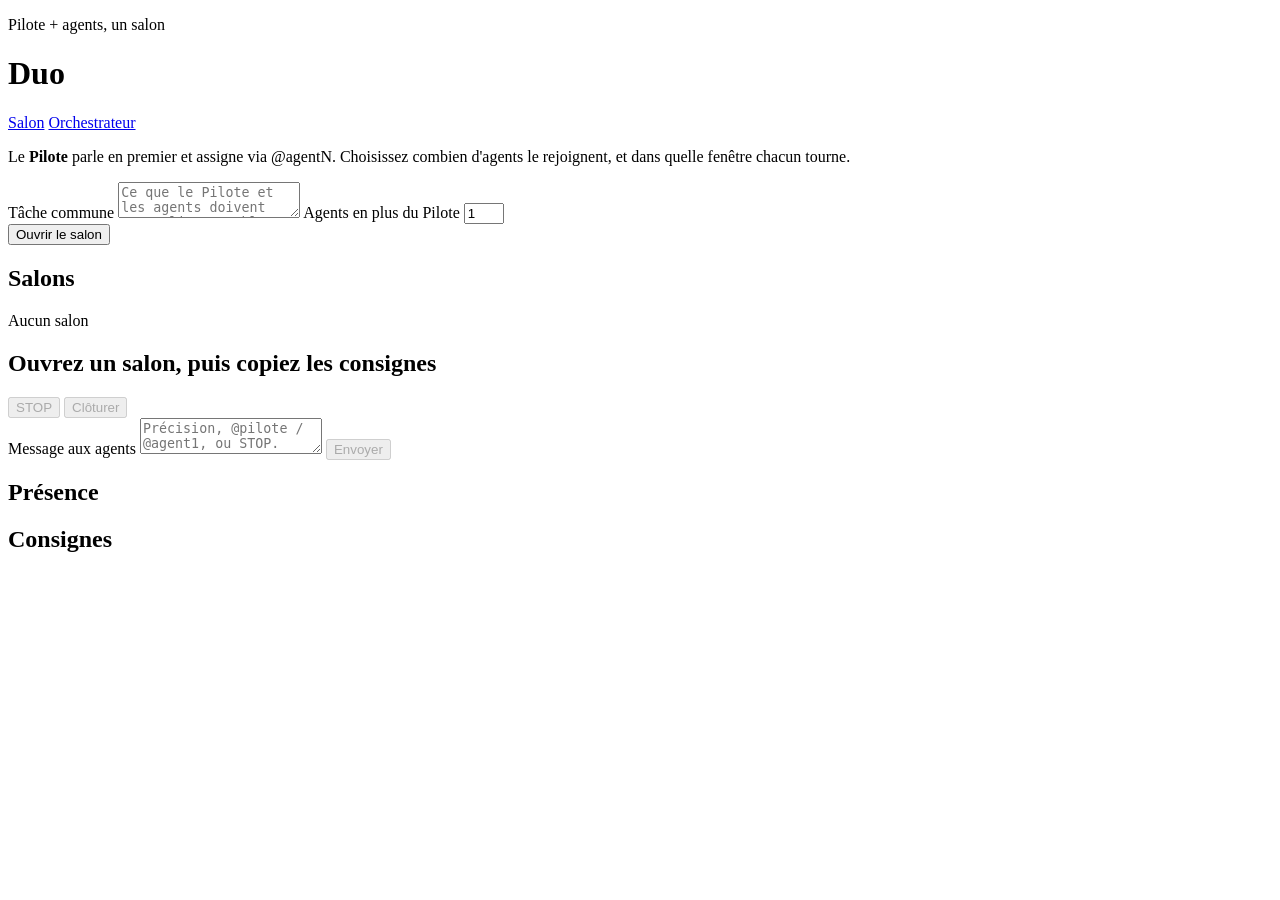
==== multiagents/src/duo/static/salon.html @ 4a6313c2 "chore(pilotage): structure le workspace architecte, isole jeu/ et integre duo" ====
<!DOCTYPE html>
<html lang="fr">
<head>
  <meta charset="utf-8">
  <meta name="viewport" content="width=device-width, initial-scale=1">
  <title>Duo — salon</title>
  <link rel="stylesheet" href="/static/styles.css">
</head>
<body>
  <header class="top">
    <div>
      <p class="eyebrow">Pilote + agents, un salon</p>
      <h1>Duo</h1>
    </div>
    <nav class="nav">
      <a href="/" aria-current="page">Salon</a>
      <a href="/orchestre">Orchestrateur</a>
    </nav>
  </header>
  <main class="layout salon">
    <aside class="panel sessions">
      <p class="lead">Le <strong>Pilote</strong> parle en premier et assigne via @agentN. Choisissez combien d'agents le rejoignent, et dans quelle fenêtre chacun tourne.</p>
      <form id="new-room">
        <label for="task-input">Tâche commune</label>
        <textarea id="task-input" required placeholder="Ce que le Pilote et les agents doivent accomplir ensemble."></textarea>
        <label for="agents-count">Agents en plus du Pilote</label>
        <input id="agents-count" type="number" min="1" max="5" value="1">
        <div id="slots" class="slots"></div>
        <button type="submit">Ouvrir le salon</button>
        <p id="flash" class="flash" role="status"></p>
      </form>
      <h2>Salons</h2>
      <ul id="room-list"></ul>
    </aside>
    <section class="panel conversation">
      <div class="toolbar">
        <div>
          <p class="eyebrow" id="room-kicker">Aucun salon</p>
          <h2 id="room-title">Ouvrez un salon, puis copiez les consignes</h2>
        </div>
        <div class="actions">
          <button id="stop-button" class="ghost" type="button" disabled>STOP</button>
          <button id="close-button" type="button" disabled>Clôturer</button>
        </div>
      </div>
      <div id="chat" class="chat" aria-live="polite"></div>
      <form id="human-form" class="human-form">
        <label for="human-text">Message aux agents</label>
        <textarea id="human-text" placeholder="Précision, @pilote / @agent1, ou STOP."></textarea>
        <button id="send-button" type="submit" disabled>Envoyer</button>
      </form>
    </section>
    <aside class="panel follow">
      <section>
        <h2>Présence</h2>
        <ul id="presence"></ul>
      </section>
      <section>
        <h2>Consignes</h2>
        <div id="prompts"></div>
      </section>
    </aside>
  </main>
  <script src="/static/salon.js"></script>
</body>
</html>
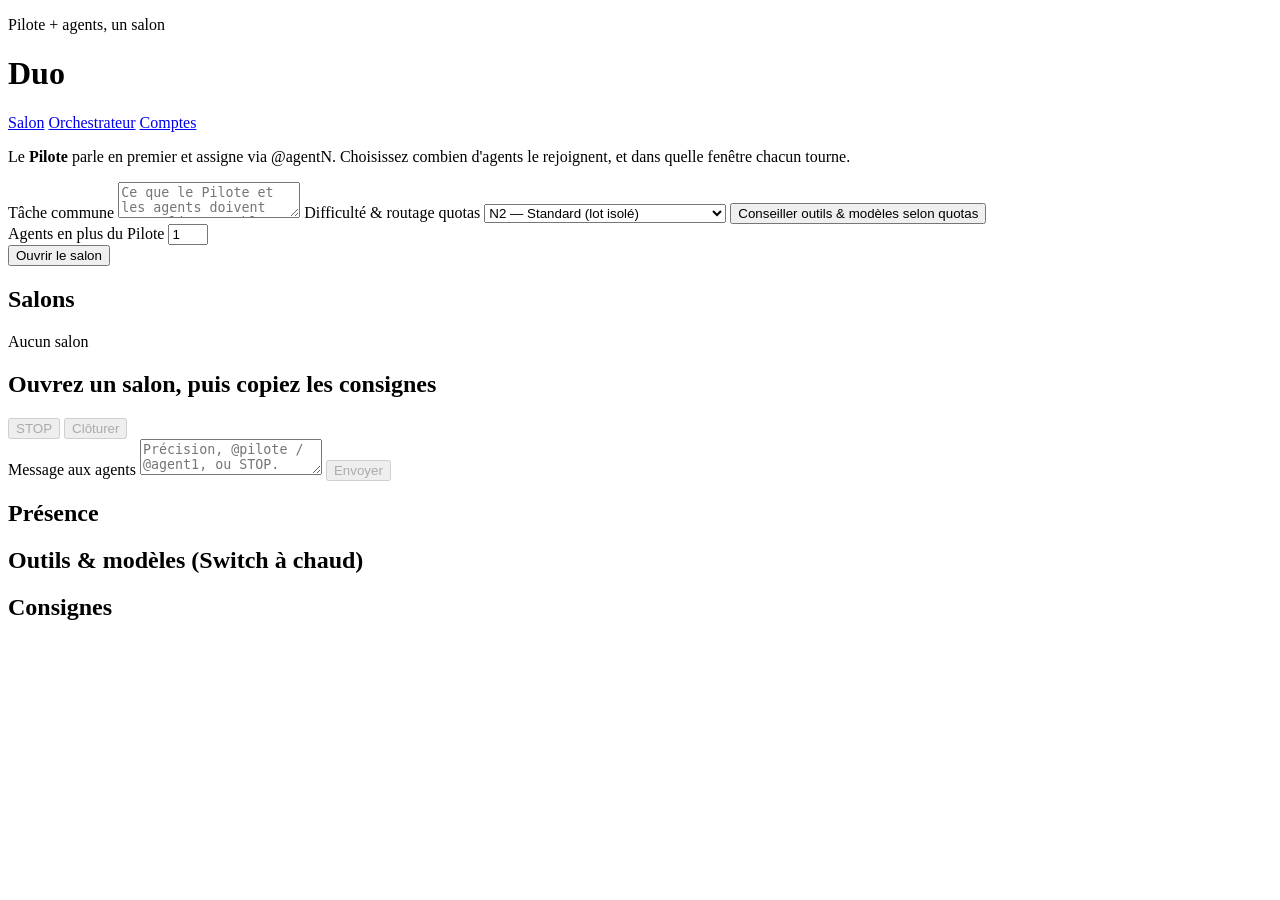
==== commit ca267419: "feat: sync local T7-T8 and Duo updates Co-authored-by: Copilot <223556219+Copilot@users.noreply.gith" ====
--- a/multiagents/src/duo/static/salon.html
+++ b/multiagents/src/duo/static/salon.html
@@ -15,6 +15,7 @@
     <nav class="nav">
       <a href="/" aria-current="page">Salon</a>
       <a href="/orchestre">Orchestrateur</a>
+      <a href="/comptes">Comptes</a>
     </nav>
   </header>
   <main class="layout salon">
@@ -23,6 +24,16 @@
       <form id="new-room">
         <label for="task-input">Tâche commune</label>
         <textarea id="task-input" required placeholder="Ce que le Pilote et les agents doivent accomplir ensemble."></textarea>
+        <label for="difficulty-select">Difficulté &amp; routage quotas
+          <select id="difficulty-select">
+            <option value="N1">N1 — Trivial / Audit / Doc</option>
+            <option value="N2" selected>N2 — Standard (lot isolé)</option>
+            <option value="N3">N3 — Complexe (invariants / calculs)</option>
+            <option value="N4">N4 — Critique / Escalade</option>
+          </select>
+        </label>
+        <button id="apply-routing-button" class="ghost" type="button">Conseiller outils &amp; modèles selon quotas</button>
+        <div id="pilote-slot" class="slots"></div>
         <label for="agents-count">Agents en plus du Pilote</label>
         <input id="agents-count" type="number" min="1" max="5" value="1">
         <div id="slots" class="slots"></div>
@@ -55,6 +66,10 @@
         <h2>Présence</h2>
         <ul id="presence"></ul>
       </section>
+      <section id="slots-section">
+        <h2>Outils &amp; modèles (Switch à chaud)</h2>
+        <div id="active-slots" class="slots"></div>
+      </section>
       <section>
         <h2>Consignes</h2>
         <div id="prompts"></div>
